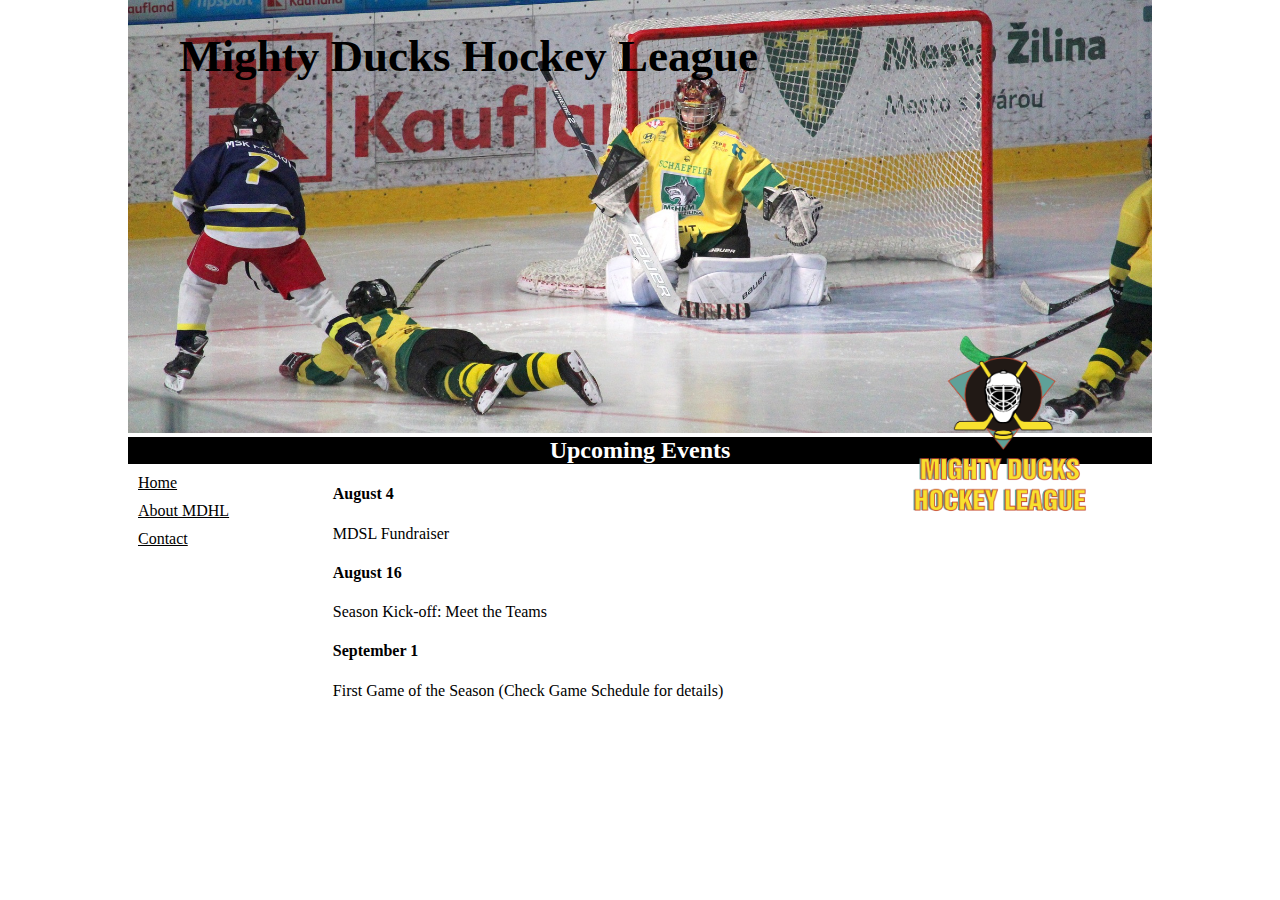
==== index.html @ b75aab0f "finished first stylesheet" ====
<!DOCTYPE html>
<html lang="en">
  <head>
    <meta charset="UTF-8" />
    <meta name="viewport" content="width=device-width, initial-scale=1.0" />
    <link rel="stylesheet" href="assets/css/styles1.css" />
    <!-- <link rel="stylesheet" href="assets/css/styles2.css" /> -->
    <title>Home | Mighty Ducks Hockey League</title>
  </head>
  <body>
    <div class="container">
      <header>
        <h1 class="title">Mighty Ducks Hockey League</h1>
        <figure>
          <img
            class="banner"
            src="assets/img/design1_image2.jpg"
            alt="Banner Hockey Players"
          />
        </figure>
        <h2 class="subtitle">Upcoming Events</h2>
        <figure>
          <img
            src="assets/img/logo.png"
            alt="Logo Mighty Ducks Hockey League"
            class="logo"
          />
        </figure>
      </header>
      <div class="main-container">
        <nav class="menu">
          <a href="#">Home</a>
          <a href="about.html">About MDHL</a>
          <a href="contact.html">Contact</a>
        </nav>
        <main>
          <h4>August 4</h4>
          <p>MDSL Fundraiser</p>
          <h4>August 16</h4>
          <p>Season Kick-off: Meet the Teams</p>
          <h4>September 1</h4>
          <p>First Game of the Season (Check Game Schedule for details)</p>
        </main>
      </div>
    </div>
  </body>
</html>
---- assets/css/styles1.css ----
body {
  margin: 0;
  font-family: "Comic Sans MS", "Comic Sans", cursive;
}

.container {
  width: 80%;
  margin: 0 auto;
  padding: 0;
}

header {
  position: relative;
}

figure {
  margin: 0;
}
.banner {
  width: 100%;
}

.title {
  color: black;
  position: absolute;
  top: 0%;
  left: 5%;
  font-size: 45px;
}

.subtitle {
  color: white;
  background-color: black;
  margin: 0;
  text-align: center;
}

.logo {
  width: 200px;
  height: 200px;
  position: absolute;
  bottom: -15%;
  right: 5%;
}

.main-container {
  position: relative;
}

.menu {
  padding: 10px;
  border-radius: 5px;
  position: absolute;
}

.menu a {
  display: block;
  margin-bottom: 10px;
  color: black;
}

main {
  position: absolute;
  left: 20%;
}
---- assets/css/styles2.css ----
/*TODAVIA SIN HACER u.u*/
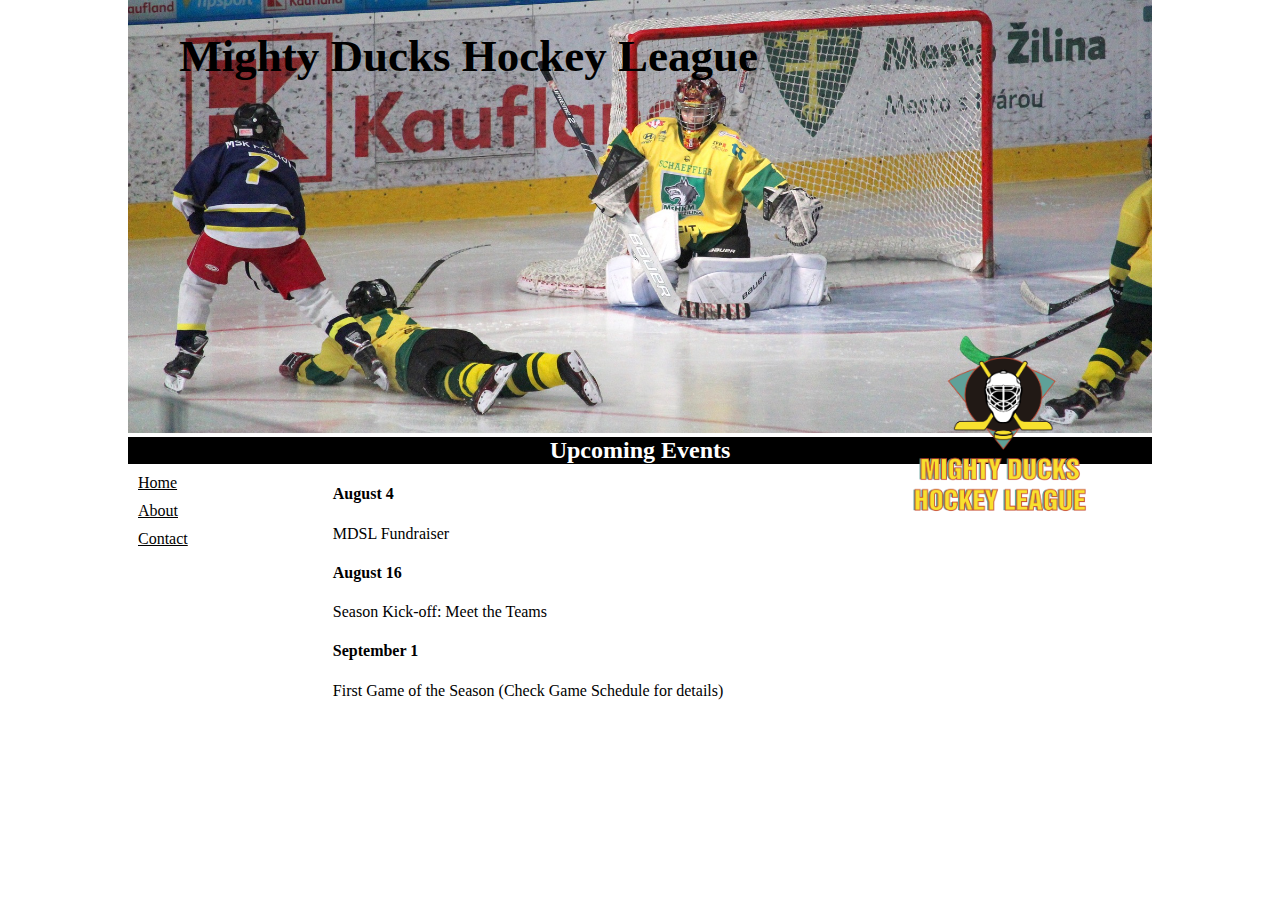
==== commit 55b46d84: "finished second stylesheet" ====
--- a/index.html
+++ b/index.html
@@ -29,8 +29,8 @@
       </header>
       <div class="main-container">
         <nav class="menu">
-          <a href="#">Home</a>
-          <a href="about.html">About MDHL</a>
+          <a href="#" id="selected">Home</a>
+          <a href="about.html">About</a>
           <a href="contact.html">Contact</a>
         </nav>
         <main>
--- a/assets/css/styles2.css
+++ b/assets/css/styles2.css
@@ -1 +1,70 @@
-/*TODAVIA SIN HACER u.u*/
+body {
+  margin: 0;
+  font-family: "Comic Sans MS", "Comic Sans", cursive;
+}
+
+.container {
+  width: 80%;
+  margin: 0 auto;
+  padding: 0;
+}
+
+figure {
+  margin: 0;
+}
+.banner {
+  margin-top: 6em;
+  width: 100%;
+}
+
+.title {
+  color: black;
+  position: absolute;
+  font-style: italic;
+  font-size: 45px;
+}
+
+.subtitle {
+  color: black;
+  background-color: white;
+  border: 2px solid black;
+  margin: 0;
+  text-align: center;
+}
+
+.logo {
+  width: 200px;
+  height: 200px;
+  position: absolute;
+  left: 9%;
+}
+
+.main-container {
+  position: relative;
+}
+
+.menu {
+  border-radius: 5px;
+  position: absolute;
+  bottom: 280%;
+  left: 75%;
+}
+
+.menu a {
+  margin-bottom: 10px;
+  border: 2px solid black;
+  color: white;
+  background-color: #4472c4;
+  text-decoration: none;
+  padding: 0 0.6em;
+  box-shadow: 2px 2px 1px 0px rgba(115, 115, 115, 0.75);
+}
+
+main {
+  position: relative;
+  left: 20%;
+}
+
+#selected {
+  background-color: #70ad47;
+}
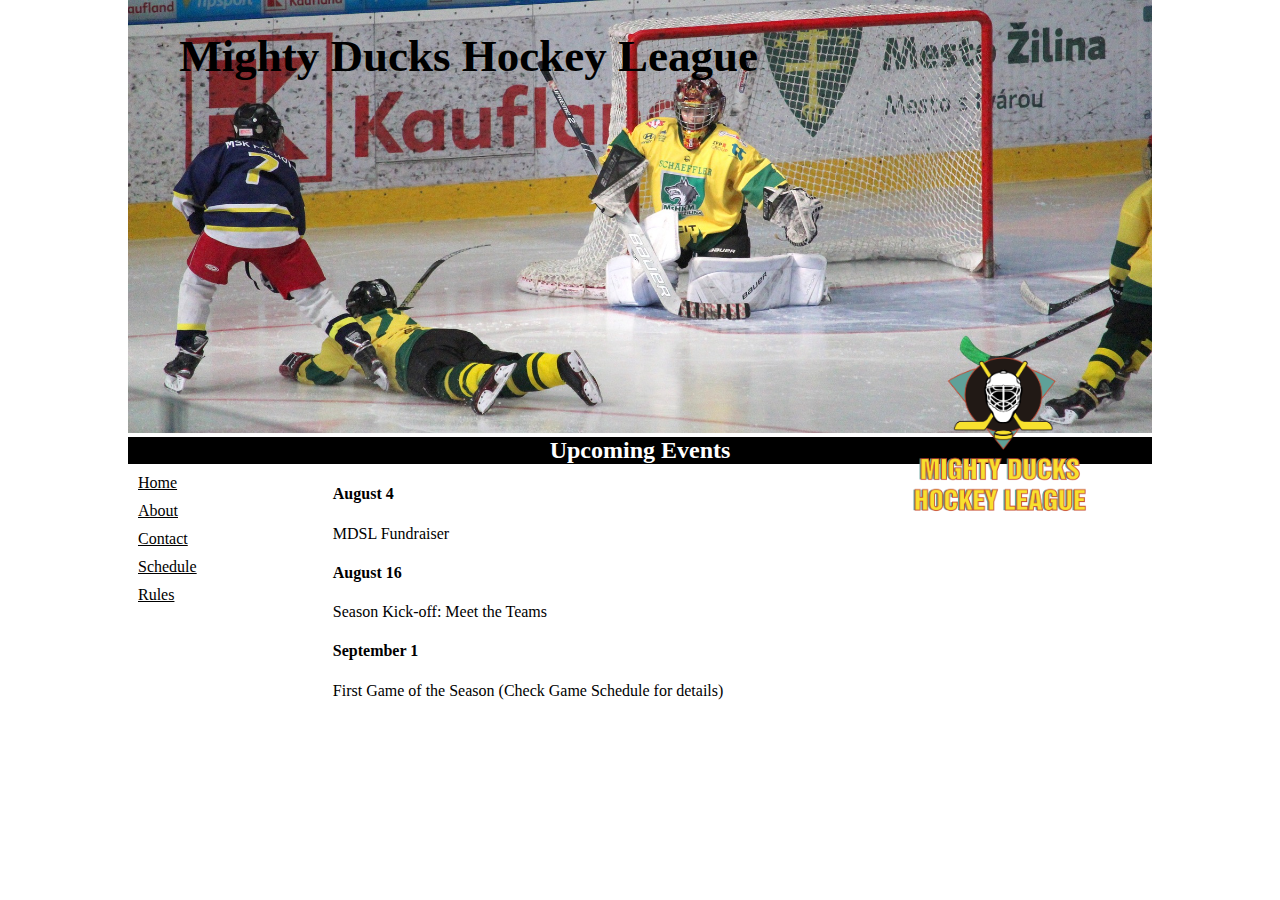
==== commit e2b19dd3: "added the content of the two new pages" ====
--- a/index.html
+++ b/index.html
@@ -32,6 +32,8 @@
           <a href="#" id="selected">Home</a>
           <a href="about.html">About</a>
           <a href="contact.html">Contact</a>
+          <a href="game_info.html">Schedule</a>
+          <a href="rules.html">Rules</a>
         </nav>
         <main>
           <h4>August 4</h4>
--- a/assets/css/styles1.css
+++ b/assets/css/styles1.css
@@ -63,3 +63,17 @@
   position: absolute;
   left: 20%;
 }
+
+.letters {
+  list-style-type: lower-alpha;
+}
+
+#item-special {
+  list-style-type: circle;
+}
+
+table, tr, th, td{
+  border: 1px solid black;
+  border-collapse: collapse;
+  padding: .8em;
+}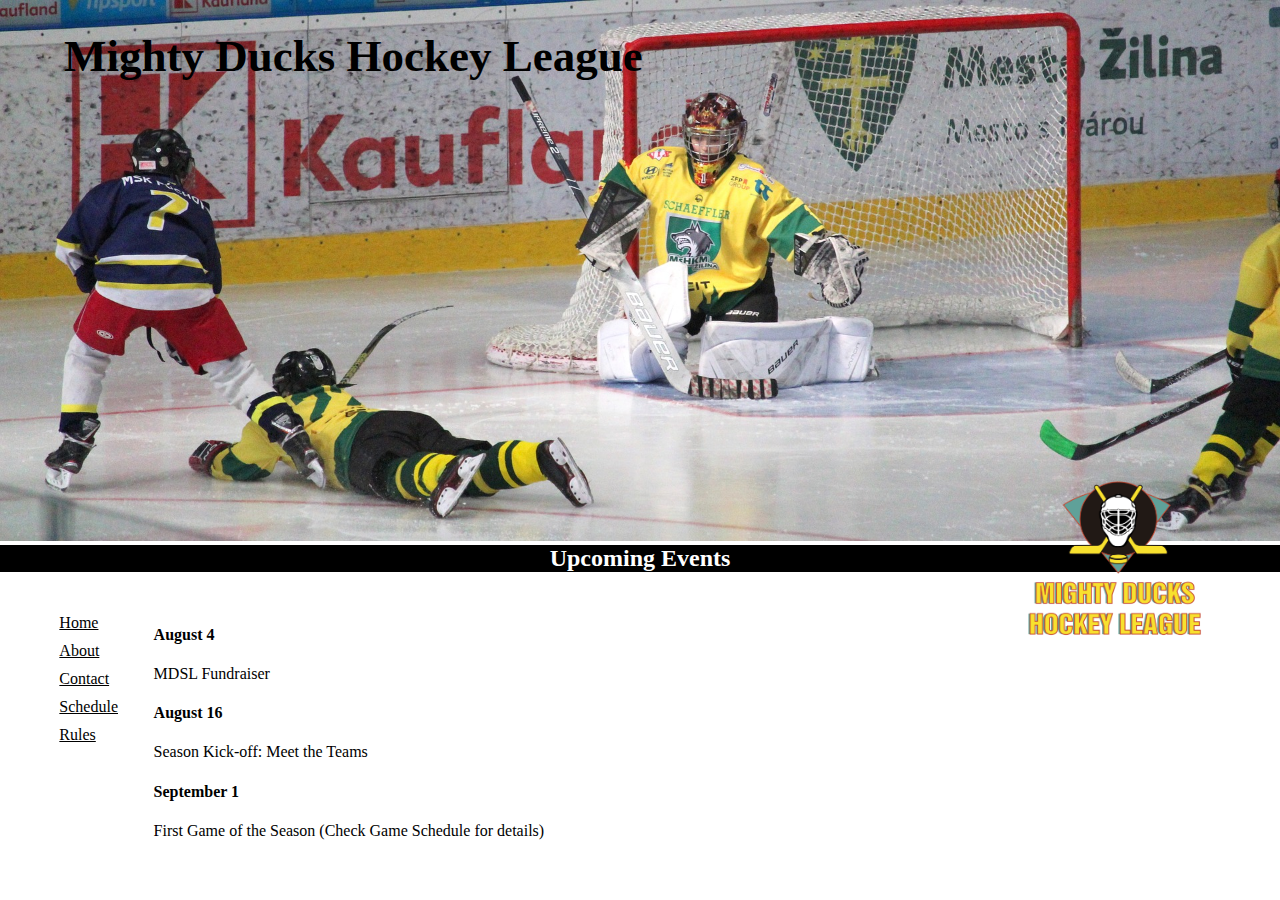
==== commit 0549967a: "fixed mistakes" ====
--- a/index.html
+++ b/index.html
@@ -1,49 +1,40 @@
 <!DOCTYPE html>
 <html lang="en">
   <head>
-    <meta charset="UTF-8" />
-    <meta name="viewport" content="width=device-width, initial-scale=1.0" />
-    <link rel="stylesheet" href="assets/css/styles1.css" />
-    <!-- <link rel="stylesheet" href="assets/css/styles2.css" /> -->
+    <meta charset="UTF-8" >
+    <meta name="viewport" content="width=device-width, initial-scale=1.0">
+    <link rel="shortcut icon" type="image/x-icon" href="assets/img/favicon.png">
+    <link rel="stylesheet" href="assets/css/styles1.css">
+    <!-- <link rel="stylesheet" href="assets/css/styles2.css"> -->
     <title>Home | Mighty Ducks Hockey League</title>
   </head>
   <body>
-    <div class="container">
       <header>
         <h1 class="title">Mighty Ducks Hockey League</h1>
         <figure>
-          <img
-            class="banner"
-            src="assets/img/design1_image2.jpg"
-            alt="Banner Hockey Players"
-          />
+          <img class="banner" src="assets/img/design1_image2.jpg" alt="Banner Hockey Players">
         </figure>
         <h2 class="subtitle">Upcoming Events</h2>
         <figure>
-          <img
-            src="assets/img/logo.png"
-            alt="Logo Mighty Ducks Hockey League"
-            class="logo"
-          />
+          <img src="assets/img/logo.png" alt="Logo Mighty Ducks Hockey League" class="logo">
         </figure>
       </header>
-      <div class="main-container">
-        <nav class="menu">
-          <a href="#" id="selected">Home</a>
-          <a href="about.html">About</a>
-          <a href="contact.html">Contact</a>
-          <a href="game_info.html">Schedule</a>
-          <a href="rules.html">Rules</a>
-        </nav>
         <main>
-          <h4>August 4</h4>
-          <p>MDSL Fundraiser</p>
-          <h4>August 16</h4>
-          <p>Season Kick-off: Meet the Teams</p>
-          <h4>September 1</h4>
-          <p>First Game of the Season (Check Game Schedule for details)</p>
+          <nav class="menu">
+            <a href="#" id="selected">Home</a>
+            <a href="about.html">About</a>
+            <a href="contact.html">Contact</a>
+            <a href="game_info.html">Schedule</a>
+            <a href="rules.html">Rules</a>
+          </nav>
+          <section>
+            <h4>August 4</h4>
+            <p>MDSL Fundraiser</p>
+            <h4>August 16</h4>
+            <p>Season Kick-off: Meet the Teams</p>
+            <h4>September 1</h4>
+            <p>First Game of the Season (Check Game Schedule for details)</p>
+          </section>
         </main>
-      </div>
-    </div>
   </body>
 </html>
--- a/assets/css/styles1.css
+++ b/assets/css/styles1.css
@@ -1,12 +1,6 @@
 body {
-  margin: 0;
+  margin: 0 auto;
   font-family: "Comic Sans MS", "Comic Sans", cursive;
-}
-
-.container {
-  width: 80%;
-  margin: 0 auto;
-  padding: 0;
 }
 
 header {
@@ -43,14 +37,12 @@
   right: 5%;
 }
 
-.main-container {
-  position: relative;
-}
 
 .menu {
   padding: 10px;
   border-radius: 5px;
   position: absolute;
+  right: 100%;
 }
 
 .menu a {
@@ -60,11 +52,17 @@
 }
 
 main {
-  position: absolute;
-  left: 20%;
+  position: relative;
+  left: 10%;
+  padding: 2em;
 }
 
-.letters {
+section{
+  position: absolute;
+  left: 2%;
+}
+
+#letters {
   list-style-type: lower-alpha;
 }
 
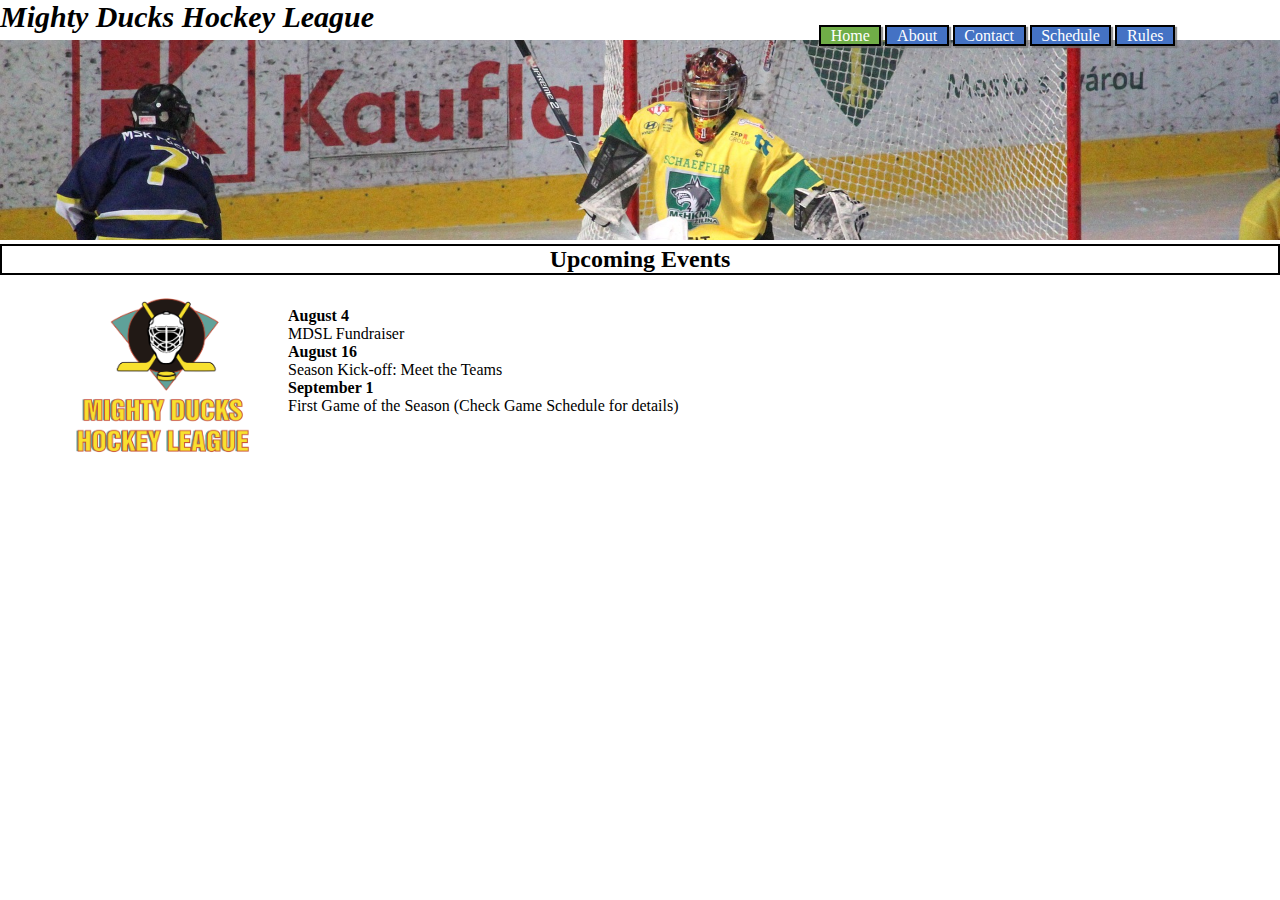
==== commit c0eb6c60: "fixed errors" ====
--- a/index.html
+++ b/index.html
@@ -4,8 +4,8 @@
     <meta charset="UTF-8" >
     <meta name="viewport" content="width=device-width, initial-scale=1.0">
     <link rel="shortcut icon" type="image/x-icon" href="assets/img/favicon.png">
-    <link rel="stylesheet" href="assets/css/styles1.css">
-    <!-- <link rel="stylesheet" href="assets/css/styles2.css"> -->
+    <!-- <link rel="stylesheet" href="assets/css/styles1.css"> -->
+    <link rel="stylesheet" href="assets/css/styles2.css">
     <title>Home | Mighty Ducks Hockey League</title>
   </head>
   <body>
@@ -27,14 +27,20 @@
             <a href="game_info.html">Schedule</a>
             <a href="rules.html">Rules</a>
           </nav>
-          <section>
-            <h4>August 4</h4>
-            <p>MDSL Fundraiser</p>
-            <h4>August 16</h4>
-            <p>Season Kick-off: Meet the Teams</p>
-            <h4>September 1</h4>
-            <p>First Game of the Season (Check Game Schedule for details)</p>
-          </section>
+          <div class="main-info">
+            <article>
+              <h4>August 4</h4>
+              <p>MDSL Fundraiser</p>
+            </article>
+            <article>
+              <h4>August 16</h4>
+              <p>Season Kick-off: Meet the Teams</p>
+            </article>
+            <article>
+              <h4>September 1</h4>
+              <p>First Game of the Season (Check Game Schedule for details)</p>
+            </article>
+          </div>
         </main>
   </body>
 </html>
--- a/assets/css/styles1.css
+++ b/assets/css/styles1.css
@@ -1,5 +1,7 @@
-body {
-  margin: 0 auto;
+* {
+  margin: 0;
+  padding: 0;
+  box-sizing: border-box;
   font-family: "Comic Sans MS", "Comic Sans", cursive;
 }
 
@@ -7,25 +9,24 @@
   position: relative;
 }
 
-figure {
-  margin: 0;
-}
 .banner {
+  margin-top: 2.5em;
   width: 100%;
+  height: 200px;
+  object-fit: cover;
+  object-position: 0% 25%;
 }
 
 .title {
   color: black;
   position: absolute;
-  top: 0%;
-  left: 5%;
-  font-size: 45px;
-}
+  font-style: italic;
+  font-size: 30px;
+}a
 
 .subtitle {
   color: white;
   background-color: black;
-  margin: 0;
   text-align: center;
 }
 
@@ -37,12 +38,14 @@
   right: 5%;
 }
 
+main {
+  padding: 2em;
+}
 
 .menu {
-  padding: 10px;
+  padding: 1em;
   border-radius: 5px;
-  position: absolute;
-  right: 100%;
+  display: inline-block;
 }
 
 .menu a {
@@ -51,19 +54,18 @@
   color: black;
 }
 
-main {
-  position: relative;
-  left: 10%;
-  padding: 2em;
+.main-info{
+  padding: 3em 0 0 2em;
+  display: inline-block;
+  width: 80%;
 }
 
-section{
-  position: absolute;
-  left: 2%;
+.letters {
+  list-style-type: lower-alpha;
 }
 
-#letters {
-  list-style-type: lower-alpha;
+.no-mark{
+  list-style-type: none;
 }
 
 #item-special {
--- a/assets/css/styles2.css
+++ b/assets/css/styles2.css
@@ -1,34 +1,29 @@
-body {
+* {
   margin: 0;
+  padding: 0;
+  box-sizing: border-box;
   font-family: "Comic Sans MS", "Comic Sans", cursive;
 }
 
-.container {
-  width: 80%;
-  margin: 0 auto;
-  padding: 0;
-}
-
-figure {
-  margin: 0;
-}
 .banner {
-  margin-top: 6em;
+  margin-top: 2.5em;
   width: 100%;
+  height: 200px;
+  object-fit: cover;
+  object-position: 0% 25%;
 }
 
 .title {
   color: black;
   position: absolute;
   font-style: italic;
-  font-size: 45px;
+  font-size: 30px;
 }
 
 .subtitle {
   color: black;
   background-color: white;
   border: 2px solid black;
-  margin: 0;
   text-align: center;
 }
 
@@ -36,18 +31,18 @@
   width: 200px;
   height: 200px;
   position: absolute;
-  left: 9%;
+  left: 5%;
 }
 
-.main-container {
-  position: relative;
+.main-info{
+  position: absolute;
 }
 
 .menu {
   border-radius: 5px;
   position: absolute;
-  bottom: 280%;
-  left: 75%;
+  bottom: 460%;
+  left: 55%;
 }
 
 .menu a {
@@ -63,8 +58,27 @@
 main {
   position: relative;
   left: 20%;
+  padding: 2em;
+  max-width: 80%;
 }
 
 #selected {
   background-color: #70ad47;
 }
+.letters {
+  list-style-type: lower-alpha;
+}
+
+.no-mark{
+  list-style-type: none;
+}
+
+#item-special {
+  list-style-type: circle;
+}
+
+table, tr, th, td{
+  border: 1px solid black;
+  border-collapse: collapse;
+  padding: .8em;
+}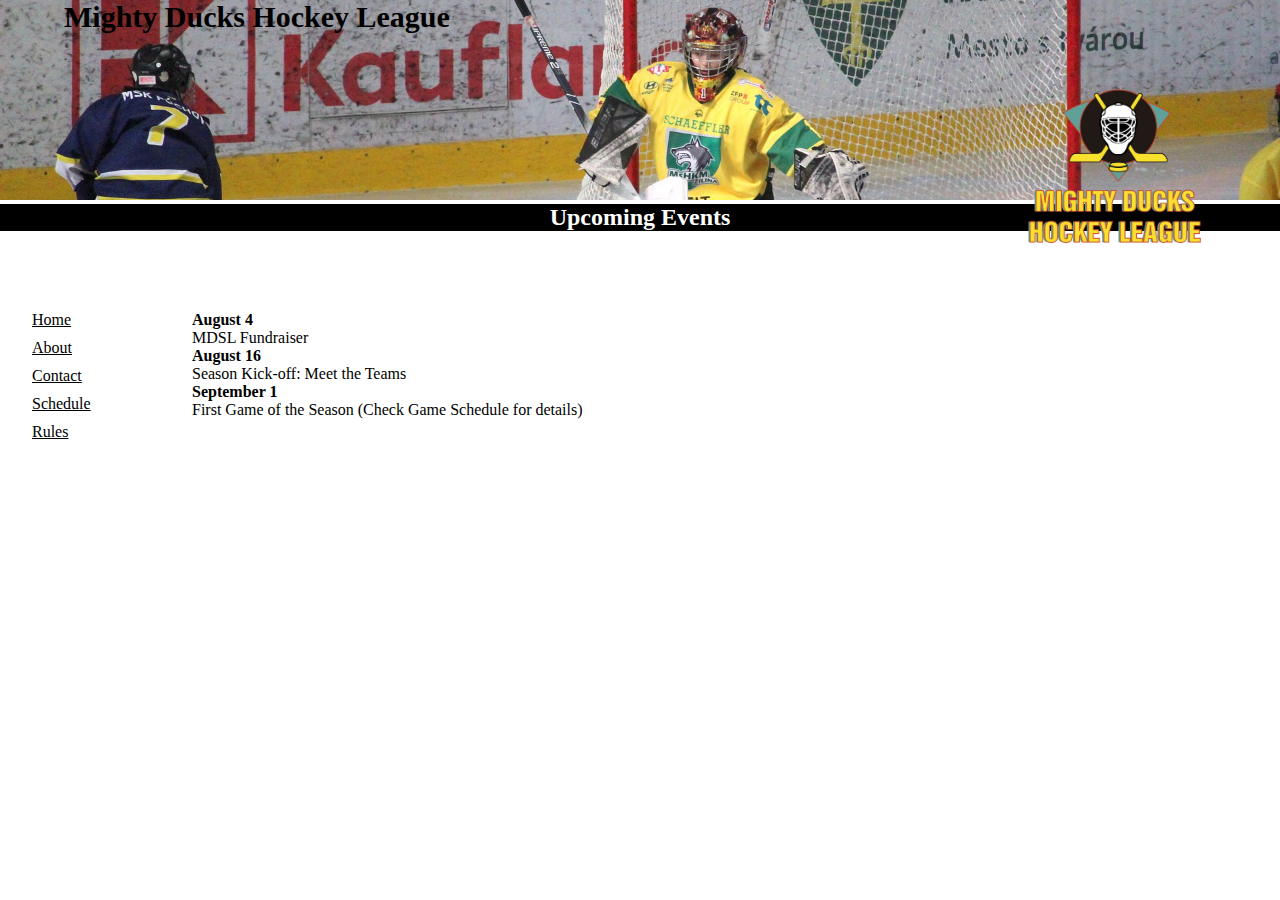
==== commit 4975fff3: "fixed last errors" ====
--- a/index.html
+++ b/index.html
@@ -4,8 +4,8 @@
     <meta charset="UTF-8" >
     <meta name="viewport" content="width=device-width, initial-scale=1.0">
     <link rel="shortcut icon" type="image/x-icon" href="assets/img/favicon.png">
-    <!-- <link rel="stylesheet" href="assets/css/styles1.css"> -->
-    <link rel="stylesheet" href="assets/css/styles2.css">
+    <link rel="stylesheet" href="assets/css/styles1.css">
+    <!-- <link rel="stylesheet" href="assets/css/styles2.css"> -->
     <title>Home | Mighty Ducks Hockey League</title>
   </head>
   <body>
--- a/assets/css/styles1.css
+++ b/assets/css/styles1.css
@@ -10,7 +10,6 @@
 }
 
 .banner {
-  margin-top: 2.5em;
   width: 100%;
   height: 200px;
   object-fit: cover;
@@ -20,9 +19,10 @@
 .title {
   color: black;
   position: absolute;
-  font-style: italic;
+  top: 0%;
+  left: 5%;
   font-size: 30px;
-}a
+}
 
 .subtitle {
   color: white;
@@ -40,12 +40,12 @@
 
 main {
   padding: 2em;
+  position: relative;
 }
 
 .menu {
-  padding: 1em;
-  border-radius: 5px;
-  display: inline-block;
+  position: absolute;
+  padding-top: 3em;
 }
 
 .menu a {
@@ -55,8 +55,9 @@
 }
 
 .main-info{
-  padding: 3em 0 0 2em;
-  display: inline-block;
+  padding-top: 3em;
+  position: absolute;
+  left: 15%;
   width: 80%;
 }
 
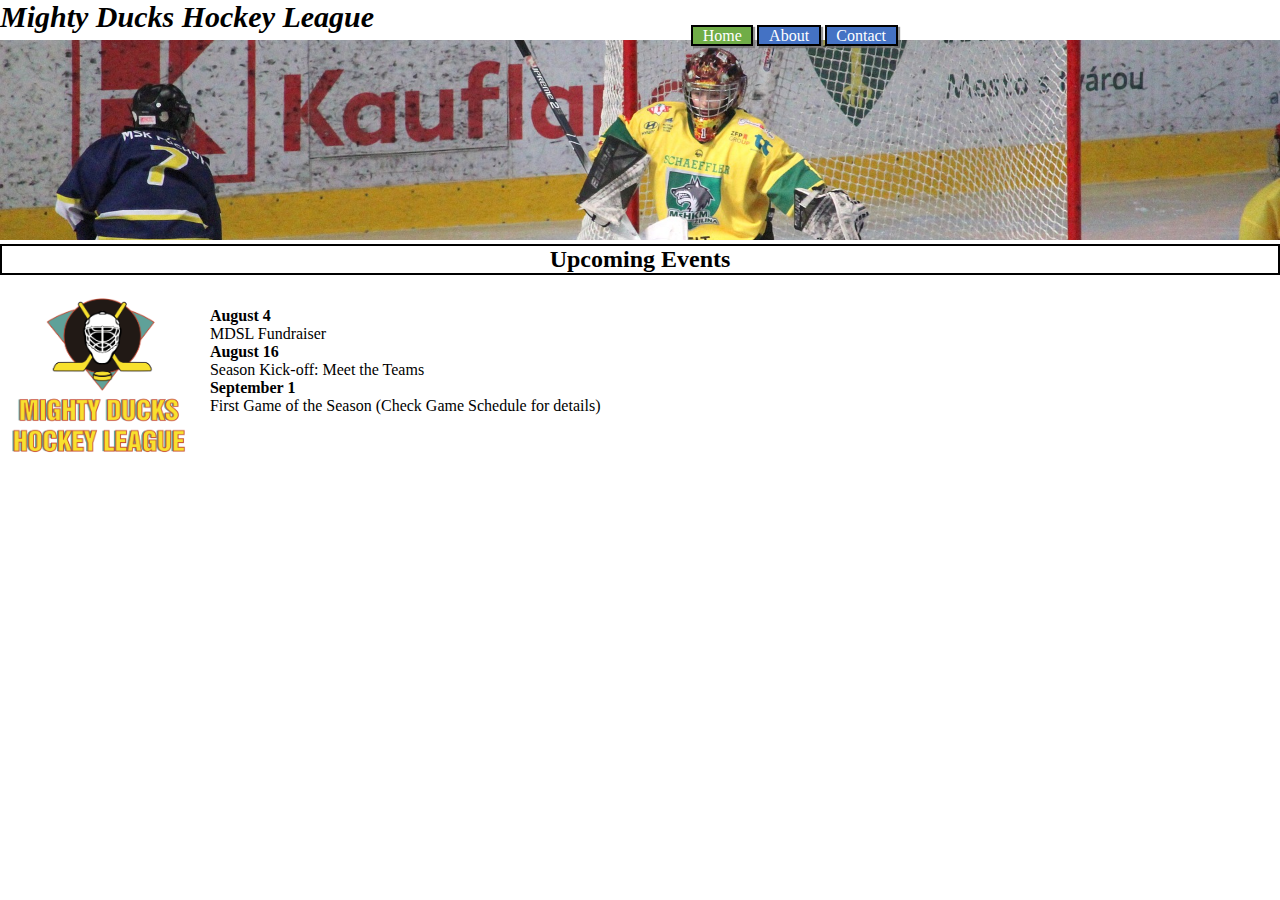
==== commit dc44ef48: "fixed errors" ====
--- a/index.html
+++ b/index.html
@@ -4,8 +4,8 @@
     <meta charset="UTF-8" >
     <meta name="viewport" content="width=device-width, initial-scale=1.0">
     <link rel="shortcut icon" type="image/x-icon" href="assets/img/favicon.png">
-    <link rel="stylesheet" href="assets/css/styles1.css">
-    <!-- <link rel="stylesheet" href="assets/css/styles2.css"> -->
+    <!-- <link rel="stylesheet" href="assets/css/styles1.css"> -->
+    <link rel="stylesheet" href="assets/css/styles2.css">
     <title>Home | Mighty Ducks Hockey League</title>
   </head>
   <body>
@@ -24,8 +24,6 @@
             <a href="#" id="selected">Home</a>
             <a href="about.html">About</a>
             <a href="contact.html">Contact</a>
-            <a href="game_info.html">Schedule</a>
-            <a href="rules.html">Rules</a>
           </nav>
           <div class="main-info">
             <article>
--- a/assets/css/styles1.css
+++ b/assets/css/styles1.css
@@ -60,21 +60,3 @@
   left: 15%;
   width: 80%;
 }
-
-.letters {
-  list-style-type: lower-alpha;
-}
-
-.no-mark{
-  list-style-type: none;
-}
-
-#item-special {
-  list-style-type: circle;
-}
-
-table, tr, th, td{
-  border: 1px solid black;
-  border-collapse: collapse;
-  padding: .8em;
-}--- a/assets/css/styles2.css
+++ b/assets/css/styles2.css
@@ -30,12 +30,12 @@
 .logo {
   width: 200px;
   height: 200px;
-  position: absolute;
-  left: 5%;
+  position: absolute; 
 }
 
 .main-info{
   position: absolute;
+  left: 8%;
 }
 
 .menu {
@@ -57,28 +57,11 @@
 
 main {
   position: relative;
-  left: 20%;
+  left: 10%;
   padding: 2em;
   max-width: 80%;
 }
 
 #selected {
   background-color: #70ad47;
-}
-.letters {
-  list-style-type: lower-alpha;
-}
-
-.no-mark{
-  list-style-type: none;
-}
-
-#item-special {
-  list-style-type: circle;
-}
-
-table, tr, th, td{
-  border: 1px solid black;
-  border-collapse: collapse;
-  padding: .8em;
 }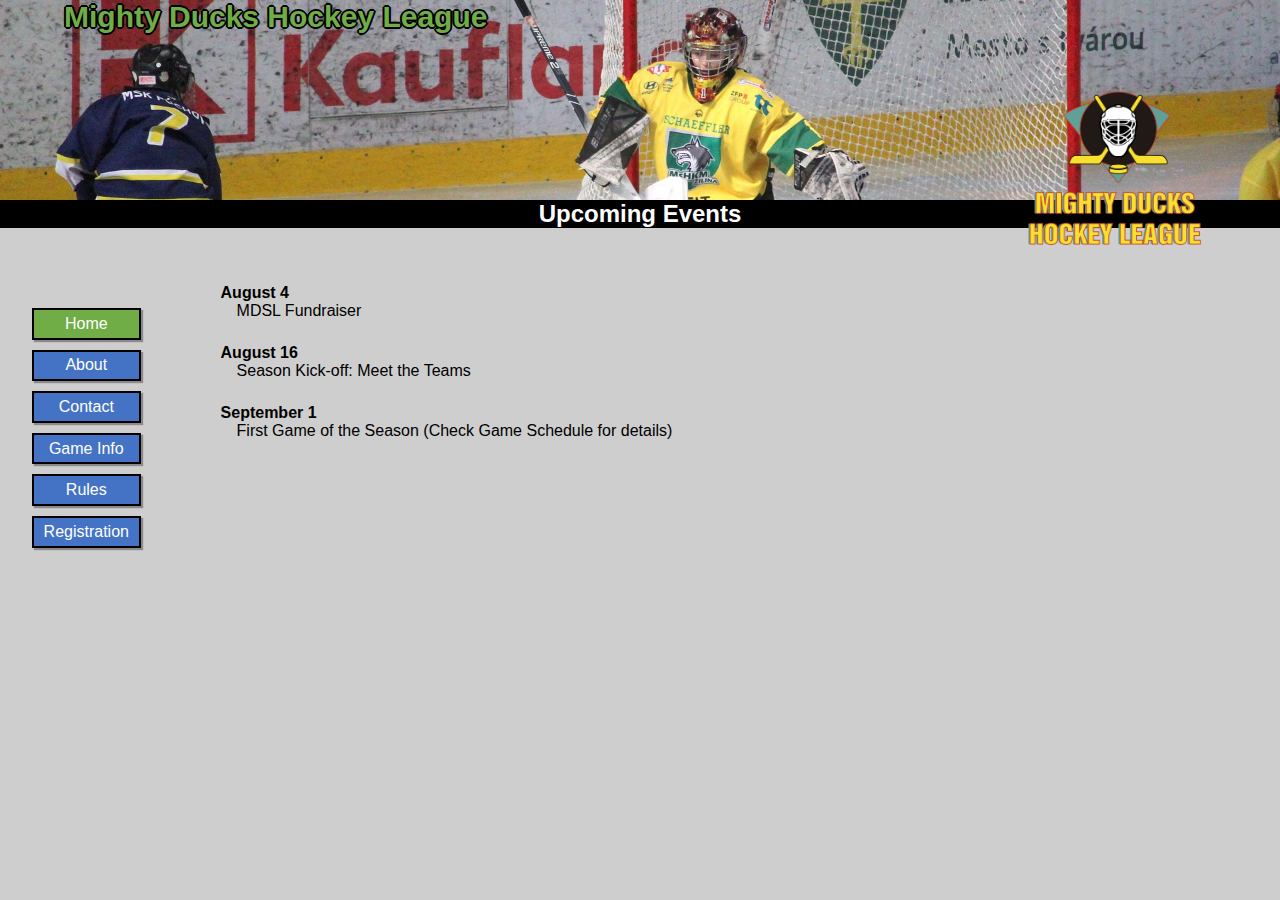
==== commit 77afc974: "finished adding form, and links with other pages." ====
--- a/index.html
+++ b/index.html
@@ -4,8 +4,8 @@
     <meta charset="UTF-8" >
     <meta name="viewport" content="width=device-width, initial-scale=1.0">
     <link rel="shortcut icon" type="image/x-icon" href="assets/img/favicon.png">
-    <!-- <link rel="stylesheet" href="assets/css/styles1.css"> -->
-    <link rel="stylesheet" href="assets/css/styles2.css">
+    <link rel="stylesheet" href="assets/css/styles1.css">
+    <!-- <link rel="stylesheet" href="assets/css/styles2.css"> -->
     <title>Home | Mighty Ducks Hockey League</title>
   </head>
   <body>
@@ -24,6 +24,9 @@
             <a href="#" id="selected">Home</a>
             <a href="about.html">About</a>
             <a href="contact.html">Contact</a>
+            <a href="game_info.html">Game Info</a>
+            <a href="rules.html">Rules</a>
+            <a href="registration.html">Registration</a>
           </nav>
           <div class="main-info">
             <article>
--- a/assets/css/styles1.css
+++ b/assets/css/styles1.css
@@ -2,7 +2,11 @@
   margin: 0;
   padding: 0;
   box-sizing: border-box;
-  font-family: "Comic Sans MS", "Comic Sans", cursive;
+  font-family: "Arial", sans-serif;
+}
+
+body{
+  background-color: rgb(206, 206, 206);
 }
 
 header {
@@ -16,8 +20,14 @@
   object-position: 0% 25%;
 }
 
+figure{
+  display: flex;
+}
+
 .title {
-  color: black;
+  color: #70ad47;
+  text-shadow: 2px 0 #000, -2px 0 #000, 0 2px #000, 0 -2px #000,
+             1px 1px #000, -1px -1px #000, 1px -1px #000, -1px 1px #000;
   position: absolute;
   top: 0%;
   left: 5%;
@@ -34,29 +44,145 @@
   width: 200px;
   height: 200px;
   position: absolute;
-  bottom: -15%;
+  top: 30%;
   right: 5%;
 }
 
 main {
   padding: 2em;
-  position: relative;
+  display: flex;
+}
+
+p{
+  text-indent: 1em;
 }
 
 .menu {
-  position: absolute;
   padding-top: 3em;
 }
 
 .menu a {
   display: block;
   margin-bottom: 10px;
-  color: black;
+  border: 2px solid black;
+  color: white;
+  background-color: #4472c4;
+  text-decoration: none;
+  padding: .3em 0.6em;
+  text-align: center;
+  box-shadow: 2px 2px 1px 0px rgba(115, 115, 115, 0.75);
+}
+
+#selected {
+  background-color: #70ad47;
 }
 
 .main-info{
-  padding-top: 3em;
-  position: absolute;
+  margin-left: 5em;
   left: 15%;
   width: 80%;
 }
+
+article{
+  margin-top: 1.5em;
+}
+
+article > ol > li{
+  margin-top: 1em;
+}
+
+.letters {
+  list-style-type: lower-alpha;
+  margin-left: 1em;
+}
+
+.no-mark{
+  list-style-type: none;
+  margin-top: 0;
+}
+
+#item-special {
+  list-style-type: circle;
+  margin-left: 1em;
+}
+
+table, tr, th, td{
+  padding: .5em;
+  text-align: left;
+}
+
+td, th{
+  padding-left: 5em;
+}
+
+.right-side{
+  text-align: right;
+}
+
+.general-info{
+  display: flex;
+  justify-content: space-between;
+}
+
+.schedule-title{
+  font-style: italic;
+}
+.important{
+  text-decoration: underline;
+  font-style: italic;
+}
+
+.game-info{
+  margin-top: 3em;
+}
+
+.questions{
+  padding-top: 2em;
+}
+.game-info p {
+  text-indent: 0;
+  margin-top: .8em;
+}
+
+p a{
+  font-weight: bold;
+  color: #5f923e;
+  text-decoration: none;
+}
+form {
+  display: flex;
+  flex-direction: column;
+}
+
+label {
+  font-weight: bold;
+  margin-bottom: 8px;
+}
+
+input[type="text"],
+input[type="email"],
+input[type="password"],
+textarea {
+  padding: 10px;
+  margin-bottom: 15px;
+  border: 1px solid #ccc;
+  border-radius: 4px;
+}
+
+textarea {
+  resize: vertical;
+}
+
+input[type="submit"] {
+  padding: 10px 20px;
+  background-color: #007bff;
+  color: #ffffff;
+  border: none;
+  border-radius: 4px;
+  cursor: pointer;
+  transition: background-color 0.3s ease;
+}
+
+input[type="submit"]:hover {
+  background-color: #0056b3;
+}--- a/assets/css/styles2.css
+++ b/assets/css/styles2.css
@@ -30,12 +30,12 @@
 .logo {
   width: 200px;
   height: 200px;
-  position: absolute; 
+  position: absolute;
+  left: 5%;
 }
 
 .main-info{
   position: absolute;
-  left: 8%;
 }
 
 .menu {
@@ -57,11 +57,77 @@
 
 main {
   position: relative;
-  left: 10%;
+  left: 20%;
   padding: 2em;
   max-width: 80%;
 }
 
 #selected {
   background-color: #70ad47;
-}+}
+
+.main-info{
+  left: 5%;
+  width: 90%;
+}
+
+article{
+  margin-top: 1.5em;
+}
+
+article > ol > li{
+  margin-top: 1em;
+}
+
+.letters {
+  list-style-type: lower-alpha;
+  margin-left: 1em;
+}
+
+.no-mark{
+  list-style-type: none;
+  margin-top: 0;
+}
+
+#item-special {
+  list-style-type: circle;
+  margin-left: 1em;
+}
+
+table, tr, th, td{
+  padding: .5em;
+  text-align: left;
+}
+
+td, th{
+  padding-left: 5em;
+}
+
+.right-side{
+  text-align: right;
+}
+
+.general-info{
+  display: flex;
+  justify-content: space-between;
+}
+
+.schedule-title{
+  font-style: italic;
+}
+.important{
+  text-decoration: underline;
+  font-style: italic;
+}
+
+.game-info{
+  margin-top: 3em;
+}
+
+.questions{
+  padding-top: 2em;
+}
+.game-info p {
+  text-indent: 0;
+  margin-top: .8em;
+} 